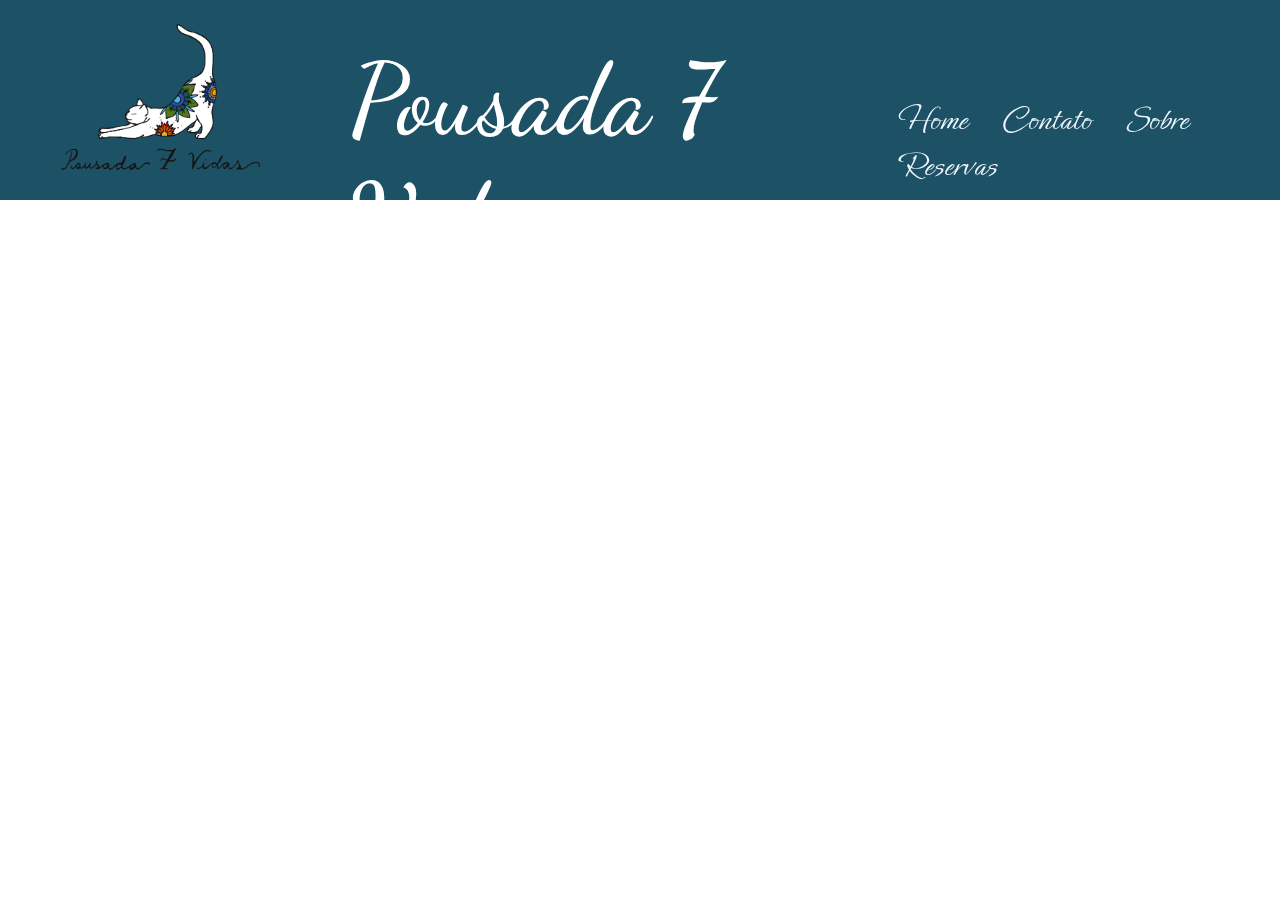
==== reservas.html @ b2552273 "home finalizada" ====
<!DOCTYPE html>
<html lang="en">
<head>
    <meta charset="UTF-8">
    <meta http-equiv="X-UA-Compatible" content="IE=edge">
    <meta name="viewport" content="width=device-width, initial-scale=1.0">
    <link rel="stylesheet" href="style.css">
    <title>Home</title>
</head>
<body>
    
    <div class="navigation-bar">

        <div class="logomarca">
            <img src="logomarca.png" alt="oi">
        </div>

        <div class="header">
            <header>
                <h1>
                    Pousada 7 Vidas
                </h1>
            </header>
        </div>

        <div>
            <nav class="navigation-links">
                <a href="index.html">Home</a>
                <a href="contato.html">Contato</a>
                <a href="sobre.html">Sobre</a>
                <a href="reservas.html">Reservas</a>
            </nav>
        </div>
    </div>


    <section class="reservas-info">
        <h2>Reservas e Informações!</h2>
        <ul class="lista-reservas">
            <li><a href="https://www.airbnb.com.br/rooms/47118702?source_impression_id=p3_1682288372_DLAztZAIj%2BU5oS4v" target="_blank">Airbnb</a></li>
            <li><a href="https://www.tripadvisor.com.br/Hotel_Review-g1192094-d23591780-Reviews-Pousada_7_Vidas-Imbituba_State_of_Santa_Catarina.html" target="_blank">TripAdvisor</a></li>
            <li><a href="https://www.instagram.com/pousada7vidas/" target="_blank">Instagram</a></li>
            <li><a href="https://api.whatsapp.com/send?phone=5548999870064" target="_blank">Whatsapp</a></li>
            <li><a href="https://www.facebook.com/pousada7vidas" target="_blank">Facebook</a></li>
        </ul>
    </section>


</body>
</html>
---- style.css ----
@import url('https://fonts.googleapis.com/css2?family=Dancing+Script&display=swap');
@import url('https://fonts.googleapis.com/css2?family=Ephesis&display=swap');


/* todas as páginas */

body{
    margin: 0px;
}

.navigation-bar{
    background-color: #1d5266 ;
    height: 200px;
    display: flex;
    position: fixed;
    top: 0;
    left: 0;
    width: 100%;
    justify-content: space-around;
}

.header h1{
   
    color: white;
    font-size: 100px;
    font-family: dancing script;
    margin-top: 40px;
    font-weight: 500;
    display: flex;
}

.logomarca img{
    width: 350px;
    height: 200px;
}

.navigation-links{
    margin-top: 97px;
}

.navigation-links a{
    text-decoration: none;
    color: aliceblue;
    font-size: 35px;
    font-family: ephesis;
    margin: 15px;
}


/* home */
.item img{
    width: 100%;
    height: 930px;
}

.first-section{
    background-color: #dc660b;
    width: 100%;
    height: 110px;
    margin-top: -5px;
    text-align: center;
    align-items: center;
    display: flex;
    justify-content: center;
    font-family: ephesis;
    font-weight: 100;
    font-size: 50px;
    color: aliceblue;
}

.footer{
    display: flex;
    justify-content: space-evenly;
    background-color: #1d5266;
}

.second-section iframe{
    height: 600px;
    width: 800px;
    border: solid #1d5266 1px;
    margin: 10px;
}

.third-section iframe{
    height: 600px;
    width: 800px;
    border: solid #1d5266 1px;
    margin: 10px;
}

.second-section h2{
    font-family: ephesis;
    font-size: 50px;
    color: aliceblue;
    margin: 10px;
    text-align: center;
    font-weight: 300;
    margin-top: 30px;
}

.third-section h2{
    font-family: ephesis;
    font-size: 50px;
    color: aliceblue;
    margin: 10px;
    text-align: center;
    font-weight: 300;
    margin-top: 30px;
}
/* contato */

/* sobre */


/* referencias */
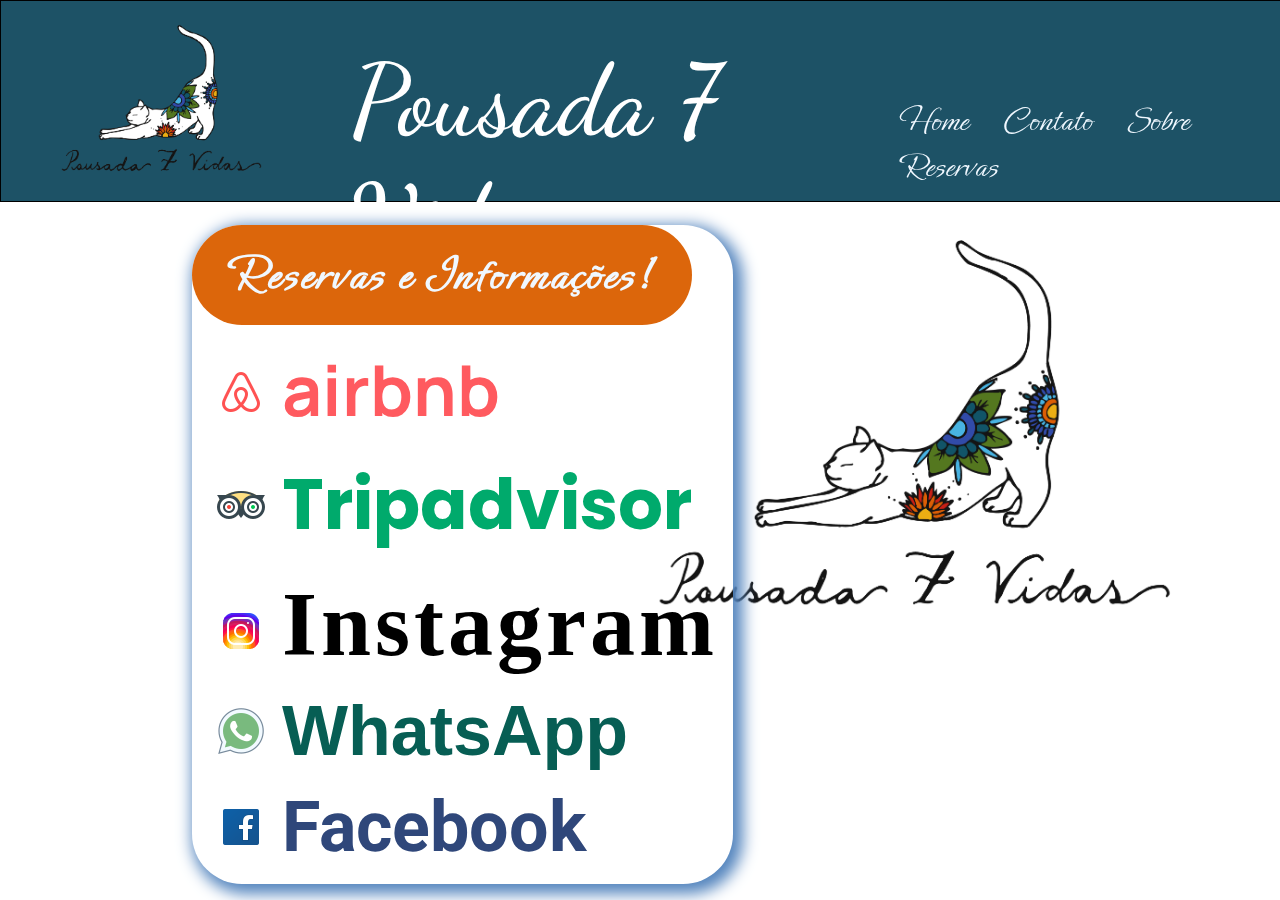
==== commit ddd7bd99: "projeto finalizado" ====
--- a/reservas.html
+++ b/reservas.html
@@ -33,15 +33,32 @@
         </div>
     </div>
 
+    <div class="logo-contato">
+        <img src="logomarca.png" alt="" srcset="">
+    </div>
 
     <section class="reservas-info">
+
         <h2>Reservas e Informações!</h2>
+
         <ul class="lista-reservas">
-            <li><a href="https://www.airbnb.com.br/rooms/47118702?source_impression_id=p3_1682288372_DLAztZAIj%2BU5oS4v" target="_blank">Airbnb</a></li>
-            <li><a href="https://www.tripadvisor.com.br/Hotel_Review-g1192094-d23591780-Reviews-Pousada_7_Vidas-Imbituba_State_of_Santa_Catarina.html" target="_blank">TripAdvisor</a></li>
-            <li><a href="https://www.instagram.com/pousada7vidas/" target="_blank">Instagram</a></li>
-            <li><a href="https://api.whatsapp.com/send?phone=5548999870064" target="_blank">Whatsapp</a></li>
-            <li><a href="https://www.facebook.com/pousada7vidas" target="_blank">Facebook</a></li>
+
+            <li class="airbnb">
+                <a href="https://www.airbnb.com.br/rooms/47118702?source_impression_id=p3_1682288372_DLAztZAIj%2BU5oS4v" target="_blank">airbnb</a>
+            </li>
+
+            <li class="tripadvisor"><a href="https://www.tripadvisor.com.br/Hotel_Review-g1192094-d23591780-Reviews-Pousada_7_Vidas-Imbituba_State_of_Santa_Catarina.html" target="_blank">Tripadvisor</a>  
+            </li>
+
+            <li class="instagram"><a href="https://www.instagram.com/pousada7vidas/" target="_blank">Instagram</a>
+            </li>
+
+            <li class="whatsapp"><a href="https://api.whatsapp.com/send?phone=5548999870064" target="_blank">WhatsApp</a>
+            </li>
+
+            <li class="facebook"><a href="https://www.facebook.com/pousada7vidas" target="_blank">Facebook</a>   
+            </li>
+
         </ul>
     </section>
 
--- a/style.css
+++ b/style.css
@@ -1,7 +1,8 @@
 @import url('https://fonts.googleapis.com/css2?family=Dancing+Script&display=swap');
 @import url('https://fonts.googleapis.com/css2?family=Ephesis&display=swap');
-
-
+@import url('https://fonts.googleapis.com/css2?family=Manrope&display=swap');
+@import url('https://fonts.googleapis.com/css2?family=Poppins&family=Roboto&display=swap');
+@import url('https://fonts.cdnfonts.com/css/billabong');
 /* todas as páginas */
 
 body{
@@ -17,6 +18,7 @@
     left: 0;
     width: 100%;
     justify-content: space-around;
+    border: solid 1px;
 }
 
 .header h1{
@@ -109,7 +111,291 @@
 }
 /* contato */
 
+
+.contato-div fieldset{
+    border: none;
+    font-family: ephesis;
+    font-weight: 600;
+    font-size: 45px;
+    background-color: aliceblue;
+    width: fit-content;
+    border-radius: 5px;
+    box-shadow: #1d5266 5px 5px 15px 5px;
+    
+}
+
+.logo-contato img{
+    height: 100%;
+    width: 100%;
+    margin-left: 120px;
+}
+
+.logo-contato{
+    
+  position: fixed;
+  left: 30%;
+  top: 20%;
+}
+
+.contato-div{
+    display: flex;
+    position: fixed;
+    top: 25.5%;
+    left: 15%;
+}
+
+.contato-div input{
+    height: 40px;
+    font-size: 18px;
+    font-weight: 500;
+    border-radius: 5px;
+}
+
+.label-checkbox{
+    font-size: 30px;
+}
+
+
+#checkbox{
+    width: 20px;
+    height: 20px;
+    margin-left: 10px;
+}
+
+#name{
+    margin-left: 32px;
+}
+
+#email{
+    margin-left: 8px;
+}
+
+#button{
+    height: 50px;
+    width: 200px;
+    background-color: #dc660b;
+    border: none;
+    border-radius: 5px;
+    font-size: 20px;
+    font-weight: 500;
+    color: aliceblue;
+    margin-top: 20px;
+    margin-left: 10px;
+}
+
+#button:hover{
+    background-color: #1d5266;
+    cursor: pointer;
+}
+
+
 /* sobre */
 
+#body-sobre{
+    background-color:#5485be;
+}
+
+.sobre-pousada{
+    width: 100%;
+    height: 110px;
+    margin-top: 200px;
+    background-color: aliceblue;  
+    display: flex;
+    border: solid black 1px;
+    border-top: none;
+}
+
+.sobre-pousada h2{
+    font-family: ephesis;
+    font-size: 50px;
+    color:black;
+    font-weight: 600;
+    display: flex;
+    align-items: center;
+    margin-left: 120px;
+    
+}
+
+.artigo-pousada img{
+    width: 400px;
+    
+}
+
+.artigo-pousada p{
+    display: block;
+    font-size: 35px;
+    font-family: dancing script;
+    font-weight: 600;
+}
+
+.artigo-pousada {
+    width: 1000px;
+    padding: 24px;
+    margin: 0 auto;
+    display: block;
+    box-shadow: #1d5266 5px 5px 15px 5px;
+    border-radius: 5px;
+    margin-top: 50px;
+    background-color: aliceblue;
+}
+
+.bella{
+    float: right;
+    margin-left: 20px;
+    margin-bottom: 10px;
+    border-radius: 5px;
+}
+
+.frajola{
+    float: left;
+    margin-right: 20px;
+    margin-bottom: 10px;
+    border-radius: 5px;
+}
+
+.graziemae{
+    float: right;
+    margin-left: 20px;
+    margin-bottom: 10px;
+    border-radius: 5px;
+}
+
+.bem-vindo-paraiso{
+    width: 100%;
+    height: 110px;
+    margin-top: 50px;
+    background-color: aliceblue;  
+    display: flex;
+    justify-content: center;
+}
+.bem-vindo-paraiso h2{
+    font-family: ephesis;
+    font-size: 60px;
+    color: black;
+    font-weight: 600;
+    display: flex;
+    align-items: center;
+    text-align: center; 
+}
+
+.imagem-grid img{
+    width: 400px;
+    height: 270px;
+    border-radius: 50px;
+    padding: 10px;
+
+}
+
+.imagem-grid{
+    margin: 10px;
+    width: 500px;
+    display: grid;
+    grid-template-columns: repeat(3, 5fr);
+    margin-left: 17%;
+}
 
 /* referencias */
+
+.reservas-info{
+    display: block;
+    position: absolute;
+    box-shadow: #5485be 5px 5px 15px 5px;
+    width: fit-content;
+    height: fit-content;
+    top: 25%;
+    left: 15%;
+    border-radius: 50px;
+}
+
+.reservas-info li{
+    margin: 15px;
+    margin-left: 40px;
+}
+
+.reservas-info a{
+    text-decoration: none;
+}
+
+.reservas-info a:hover{
+    color: #1d5266;
+}
+
+.reservas-info h2{
+    font-family: ephesis;
+    font-size: 50px;
+    color: aliceblue;
+    display: flex;
+    justify-content: center;
+    align-items: center;
+    font-weight: 600;
+    margin: 0px;
+    background-color: #dc660b;
+    width: 500px;
+    height: 100px;
+    border-radius: 50px;
+    letter-spacing: 2px;
+}
+
+.airbnb {
+    list-style-image: url('icons8-airbnb-48.png');
+  }
+
+.airbnb a{
+    font-size: 70px;
+    font-family: manrope;
+    font-weight: 700;
+    color: #FF5A5F;
+    margin-left: 10px;
+}
+
+.tripadvisor {
+    list-style-image: url('icons8-tripadvisor-48.png');
+  }
+
+.tripadvisor a{
+    font-size: 70px;
+    font-family: poppins;
+    font-weight: 700;
+    color: #00AA6C;
+    margin-left: 10px;
+}
+
+.instagram{
+    list-style-image: url('icons8-instagram-48.png');
+}
+
+.instagram a{
+    font-size: 90px;
+    font-family: billabong;
+    font-weight: 700;
+    color: black;
+    letter-spacing: 4px;
+    margin-left: 10px;
+}
+
+.whatsapp{
+    list-style-image: url('icons8-whatsapp-48.png');
+}
+
+.whatsapp a{
+    font-size: 70px;
+    font-family: Helvetica;
+    font-weight: 700;
+    color: #075E54;
+    margin-left: 10px;
+}
+
+.facebook{
+    list-style-image: url('icons8-facebook-48.png');
+}
+
+.facebook a{
+    font-size: 70px;
+    font-family: roboto;
+    font-style: normal;
+    font-weight: 700;
+    color: #2f477a;
+    margin-left: 10px;
+}
+
+
